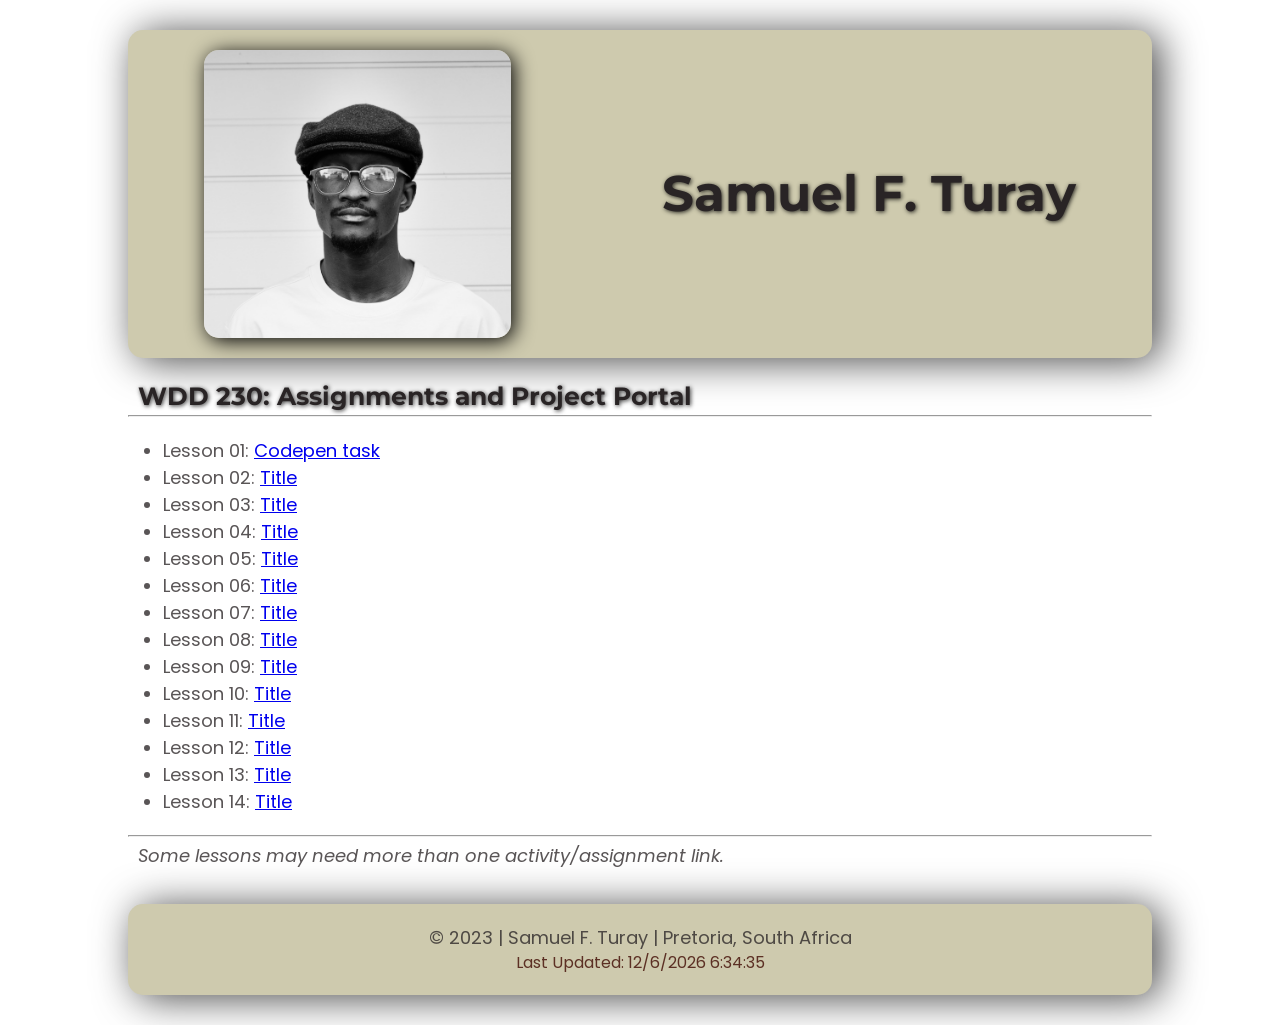
==== index.html @ 3f22309e "Renamed my base CSS file to 'small' and added a new css file called 'medium' for my media queries." ====
<!DOCTYPE html>
<html lang="en">
  <head>
    <meta charset="UTF-8" />
    <meta name="viewport" content="width=device-width, initial-scale=1.0" />
    <title>Samuel Turay Home Portal</title>
    <meta
      name="description"
      content="Samuel Turay Home Portal for Web Frontend Web-development WDD230 (Winter Semester)"
    />
    <link rel="preconnect" href="https://fonts.googleapis.com" />
    <link rel="preconnect" href="https://fonts.gstatic.com" crossorigin />
    <link
      href="https://fonts.googleapis.com/css2?family=Montserrat:wght@400;700&family=Poppins&display=swap"
      rel="stylesheet"
    />
    <link rel="stylesheet" href="styles/normalize.css" />
    <link rel="stylesheet" href="styles/small.css" />
    <link rel="stylesheet" href="styles/medium.css" />
  </head>

  <body>
    <header>
      <img
        class="auhtor-img"
        src="images/WEB-1-4.jpg"
        alt="Image of the author"
      />
      <h1>Samuel F. Turay</h1>
    </header>

    <main>
      <section class="list-link">
        <h2>WDD 230: Assignments and Project Portal</h2>
        <hr />
        <ul class="links">
          <li class="weeks week2">
            Lesson 01:
            <a
              href="https://codepen.io/KoiMonga/pen/WNKxExb"
              target="_blank"
              rel=""
            >
              Codepen task
            </a>
          </li>
          <li class="weeks week2">
            Lesson 02:
            <a href="./" target="_blank" rel="">Title</a>
          </li>
          <li class="weeks week3">
            Lesson 03:
            <a href="./" target="_blank" rel="">Title</a>
          </li>
          <li class="weeks week4">
            Lesson 04:
            <a href="./" target="_blank" rel="">Title</a>
          </li>
          <li class="weeks week5">
            Lesson 05:
            <a href="./" target="_blank" rel="">Title</a>
          </li>
          <li class="weeks week6">
            Lesson 06:
            <a href="./" target="_blank" rel="">Title</a>
          </li>
          <li class="weeks week7">
            Lesson 07:
            <a href="./" target="_blank" rel="">Title</a>
          </li>
          <li class="weeks week8">
            Lesson 08:
            <a href="./" target="_blank" rel="">Title</a>
          </li>
          <li class="weeks week9">
            Lesson 09:
            <a href="./" target="_blank" rel="">Title</a>
          </li>
          <li class="weeks week10">
            Lesson 10:
            <a href="./" target="_blank" rel="">Title</a>
          </li>
          <li class="weeks week11">
            Lesson 11:
            <a href="./" target="_blank" rel="">Title</a>
          </li>
          <li class="weeks week12">
            Lesson 12:
            <a href="./" target="_blank" rel="">Title</a>
          </li>
          <li class="weeks week13">
            Lesson 13:
            <a href="./" target="_blank" rel="">Title</a>
          </li>
          <li class="weeks week14">
            Lesson 14:
            <a href="./" target="_blank" rel="">Title</a>
          </li>
        </ul>
        <hr />
        <p>
          <em>Some lessons may need more than one activity/assignment link.</em>
        </p>
      </section>
    </main>
    <footer>
      <p>&copy; 2023 | Samuel F. Turay | Pretoria, South Africa</p>
      <p class="update-date">
        Last Updated:
        <span class="date"></span>
      </p>
    </footer>

    <script src="scripts/homePortal.js"></script>
  </body>
</html>
---- styles/small.css ----
:root {
  --bg-color: #cecaae;
  --header-color: #292425;
  --paragraph-color: #292425c6;

  --header-font: "Montserrat", sans-serif;
  --paragraph-font: "Poppins", sans-serif;

  --text-shadow: 1px 1px 4px rgba(0, 0, 0, 0.798);
  --image-shadow: 3px 3px 2rem #000;
  --shadow-box: 8px 3px 4rem rgba(0, 0, 0, 0.734);
}

* {
  margin: 0;
  padding: 0;
  box-sizing: inherit;
}

html {
  font-size: 62.5%;
  box-sizing: border-box;
}

body {
  color: var(--paragraph-color);
  font-family: var(--paragraph-font);
  font-size: 1.5rem;
  line-height: 1.5;
}

header {
  background-color: var(--bg-color);
  display: flex;
  flex-direction: column;
  align-items: center;
  justify-content: space-around;
  padding: 2rem 0;
  margin-bottom: 2rem;
}

header,
h2 {
  color: var(--header-color);
  font-family: var(--header-font);
  font-size: 1.6rem;
}

h2 {
  padding: 0 1rem;
}

img {
  width: 40%;
}

ul {
  padding: 2rem 3.5rem;
}

section p {
  padding: 5px 1rem;
}

footer {
  background-color: var(--bg-color);
  text-align: center;
  padding: 2rem 4rem;
  margin-top: 3rem;
}

.update-date {
  color: #5c3024;
  font-size: 1.4rem;
}
---- styles/medium.css ----
@media only screen and (min-width: 32.5em) {
  body {
    max-width: 80vw;
    margin: 3rem auto;
    font-size: 1.8rem;
  }

  header {
    flex-direction: row;
  }

  header,
  h2 {
    font-size: 2.5rem;
    text-shadow: var(--text-shadow);
  }

  img {
    width: 30%;
    box-shadow: var(--image-shadow);
  }

  header,
  img,
  footer {
    border-radius: 1.5rem;
  }

  header,
  footer {
    box-shadow: var(--shadow-box);
  }

  .update-date {
    font-size: 1.6rem;
  }
}
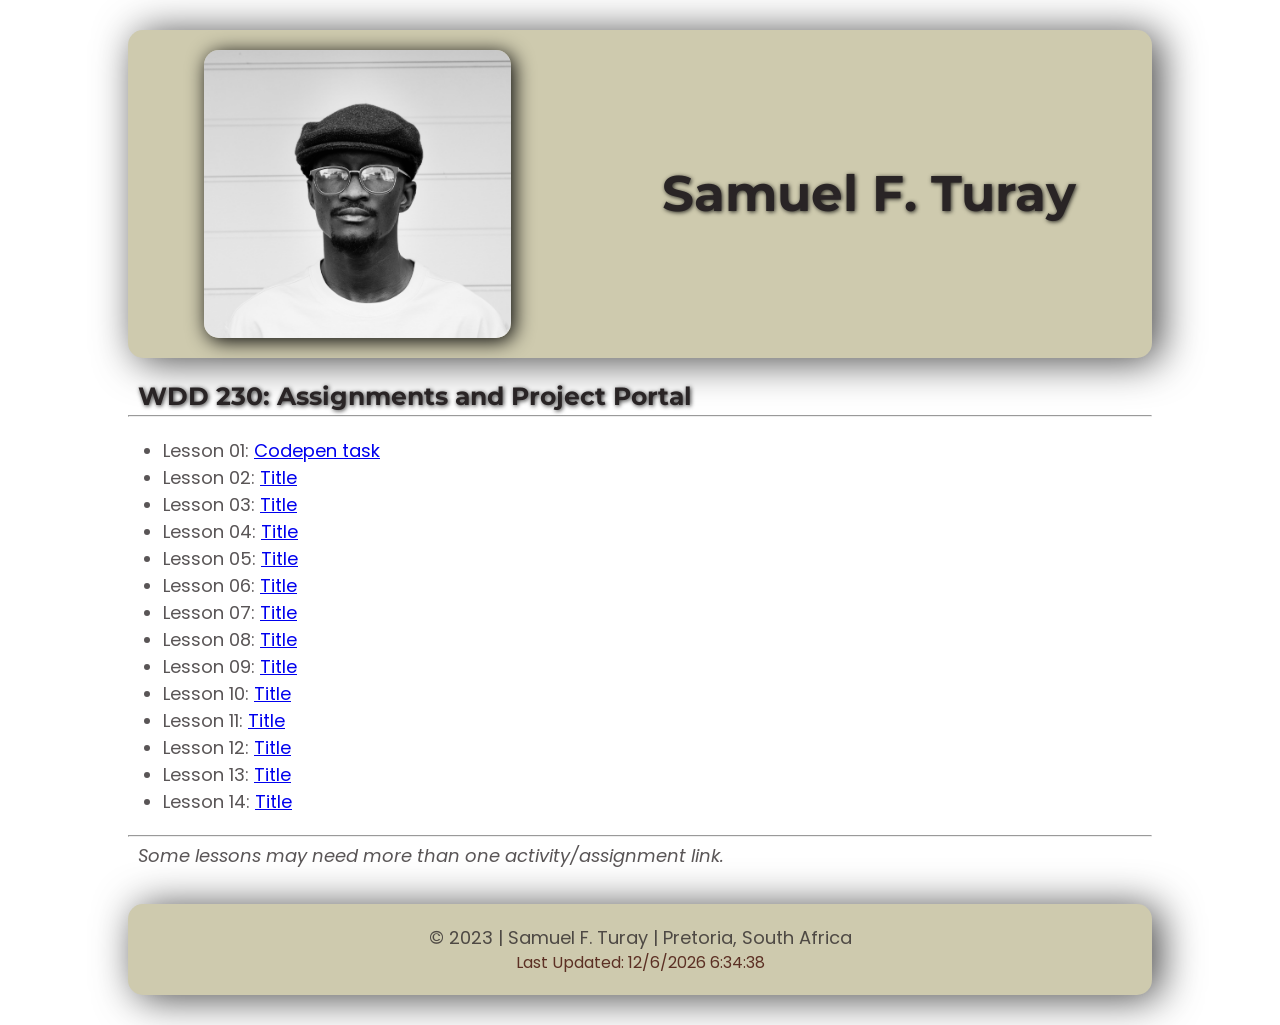
==== commit 445746bc: "I changed the name of the main css file to 'small', and added a new css file name 'medium' for my me" ====
--- a/index.html
+++ b/index.html
@@ -28,7 +28,7 @@
       />
       <h1>Samuel F. Turay</h1>
     </header>
-
+    <!-- I'm adding this comment so that I can push my files to my repository -->
     <main>
       <section class="list-link">
         <h2>WDD 230: Assignments and Project Portal</h2>
--- a/styles/small.css
+++ b/styles/small.css
@@ -73,3 +73,4 @@
   color: #5c3024;
   font-size: 1.4rem;
 }
+/* Don't minf this comment as well */
--- a/styles/medium.css
+++ b/styles/medium.css
@@ -35,3 +35,4 @@
     font-size: 1.6rem;
   }
 }
+/* Don't mind the comment */
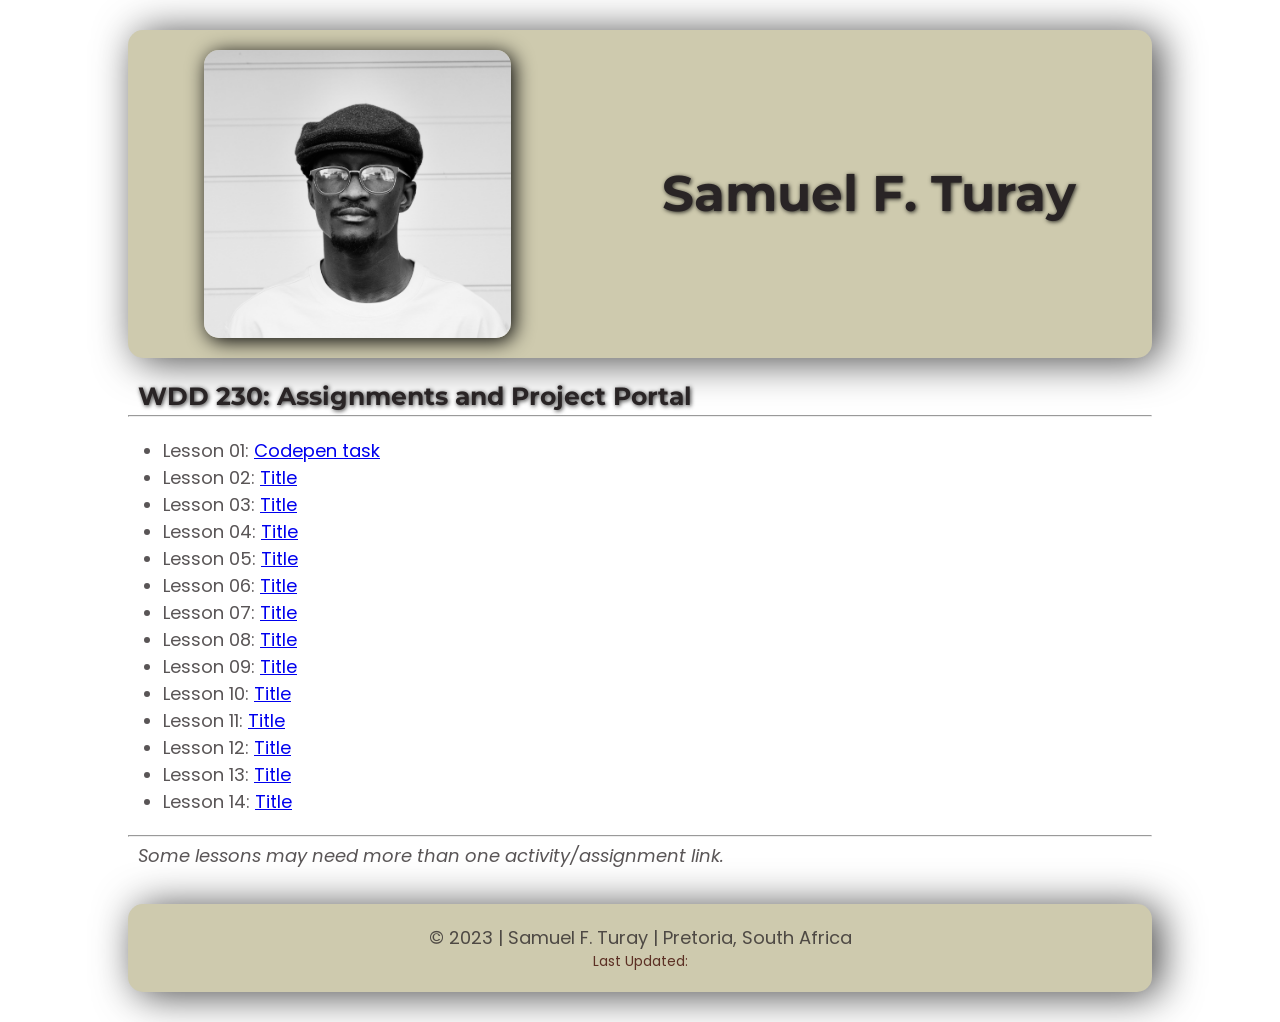
==== commit b4d6e858: "Finished building the 'Design Principles' document webpage. Also renamed my portal folders as advise" ====
--- a/index.html
+++ b/index.html
@@ -21,11 +21,7 @@
 
   <body>
     <header>
-      <img
-        class="auhtor-img"
-        src="images/WEB-1-4.jpg"
-        alt="Image of the author"
-      />
+      <img class="auhtor-img" src="images/web.jpg" alt="Image of the author" />
       <h1>Samuel F. Turay</h1>
     </header>
     <!-- I'm adding this comment so that I can push my files to my repository -->
@@ -105,12 +101,12 @@
     </main>
     <footer>
       <p>&copy; 2023 | Samuel F. Turay | Pretoria, South Africa</p>
-      <p class="update-date">
+      <p id="update-date">
         Last Updated:
         <span class="date"></span>
       </p>
     </footer>
 
-    <script src="scripts/homePortal.js"></script>
+    <script src="scripts/homeportal.js"></script>
   </body>
 </html>
--- a/styles/small.css
+++ b/styles/small.css
@@ -69,7 +69,7 @@
   margin-top: 3rem;
 }
 
-.update-date {
+#update-date {
   color: #5c3024;
   font-size: 1.4rem;
 }
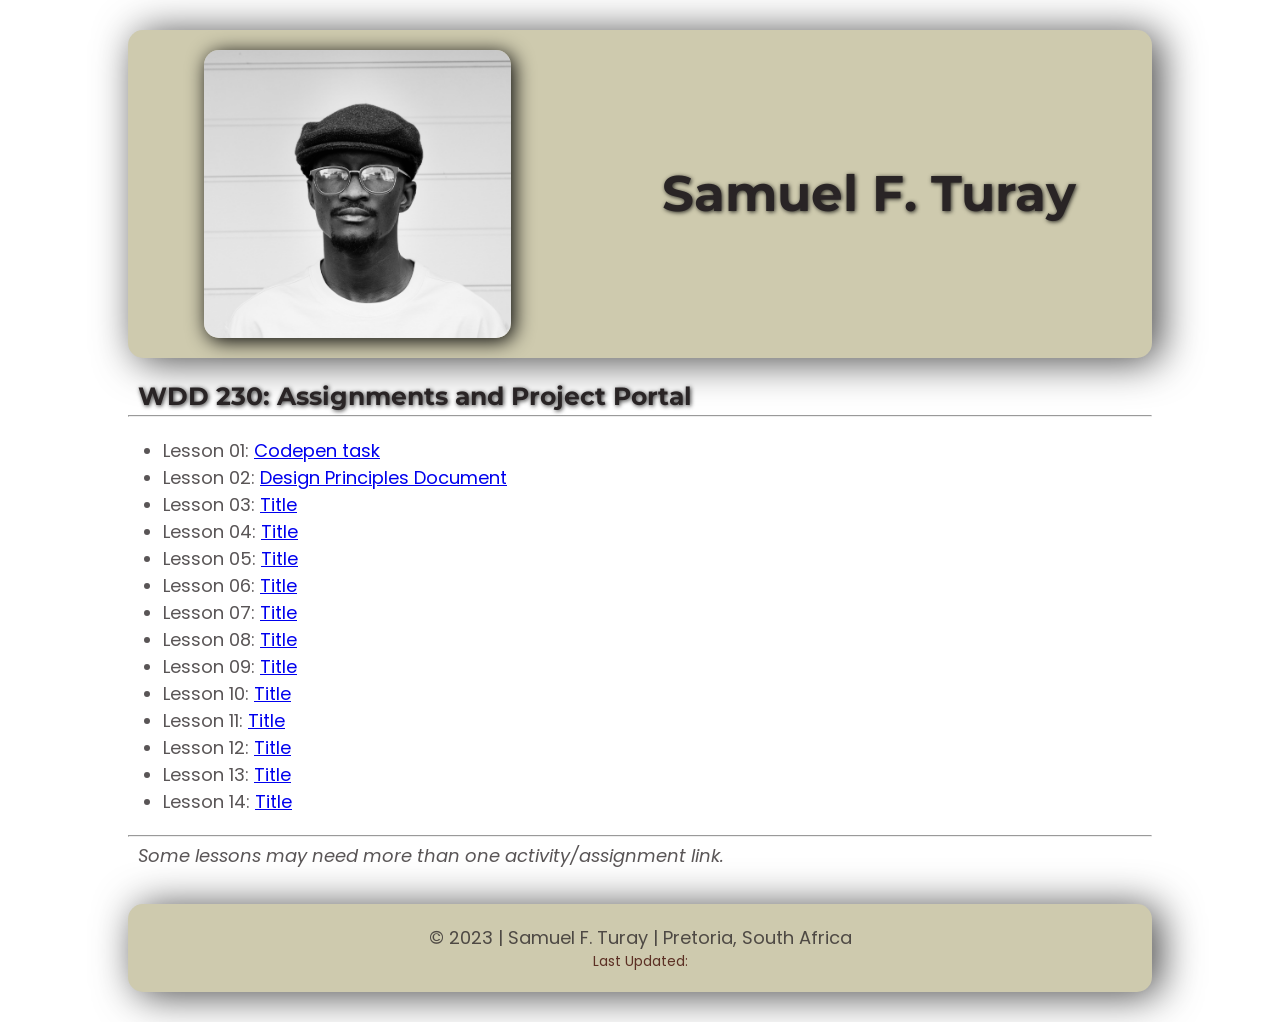
==== commit 3b545c7d: "Added the design principle document link to my portal." ====
--- a/index.html
+++ b/index.html
@@ -42,7 +42,13 @@
           </li>
           <li class="weeks week2">
             Lesson 02:
-            <a href="./" target="_blank" rel="">Title</a>
+            <a
+              href="https://koigor97.github.io/wdd230/lesson2/design-principles.html"
+              target="_blank"
+              rel=""
+            >
+              Design Principles Document
+            </a>
           </li>
           <li class="weeks week3">
             Lesson 03:
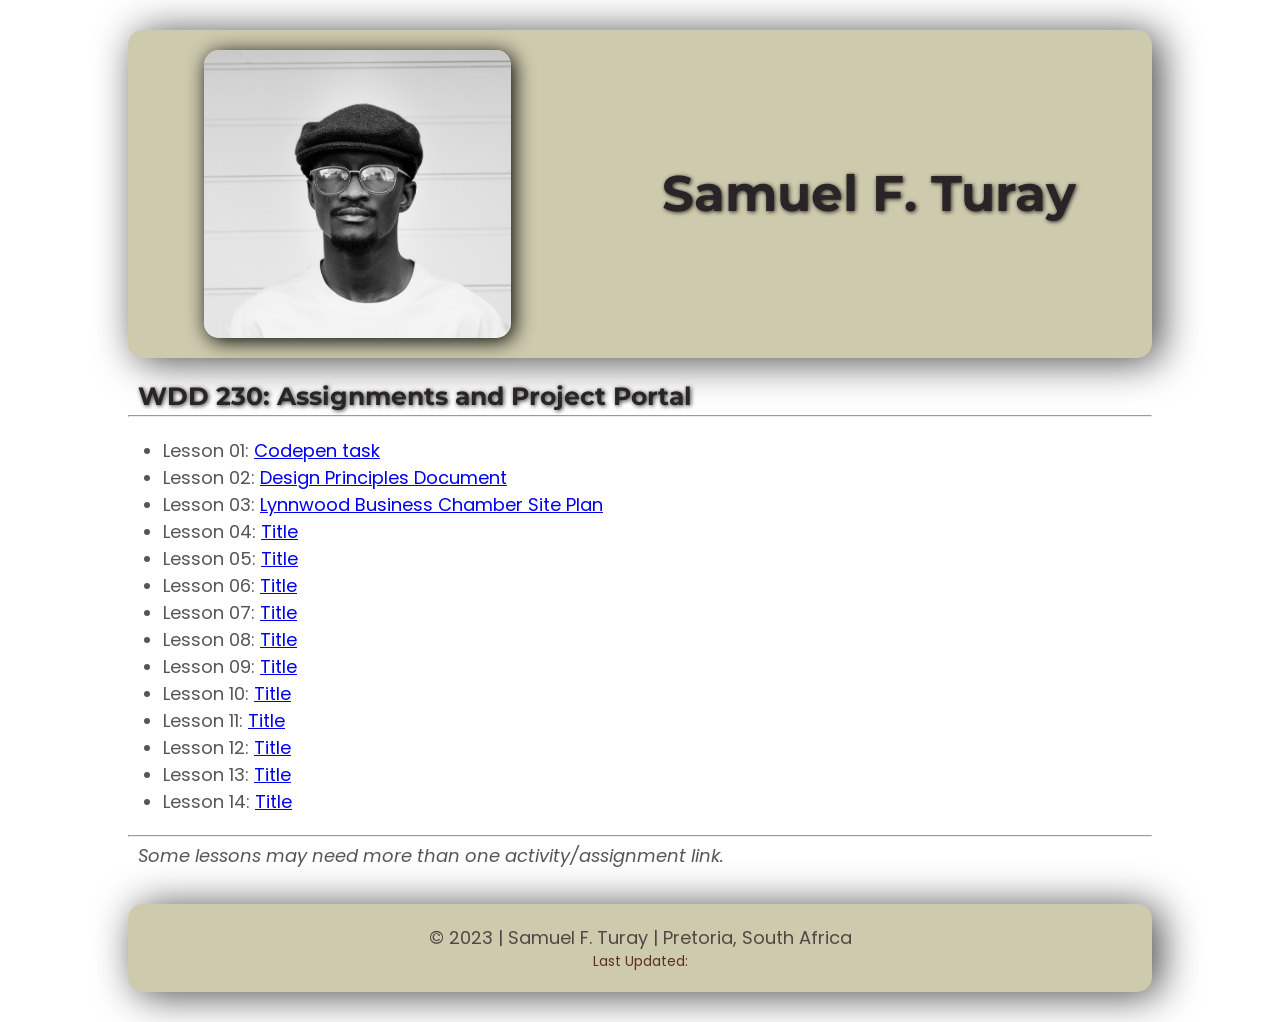
==== commit 34f65fe5: "Added the link to my Chamber of Commerce website site plan to my portal page." ====
--- a/index.html
+++ b/index.html
@@ -52,7 +52,7 @@
           </li>
           <li class="weeks week3">
             Lesson 03:
-            <a href="./" target="_blank" rel="">Title</a>
+            <a href="https://koigor97.github.io/wdd230/lesson3/index.html" target="_blank" rel="">Lynnwood Business Chamber Site Plan</a>
           </li>
           <li class="weeks week4">
             Lesson 04:
@@ -109,7 +109,7 @@
       <p>&copy; 2023 | Samuel F. Turay | Pretoria, South Africa</p>
       <p id="update-date">
         Last Updated:
-        <span class="date"></span>
+        <span id="date"></span>
       </p>
     </footer>
 
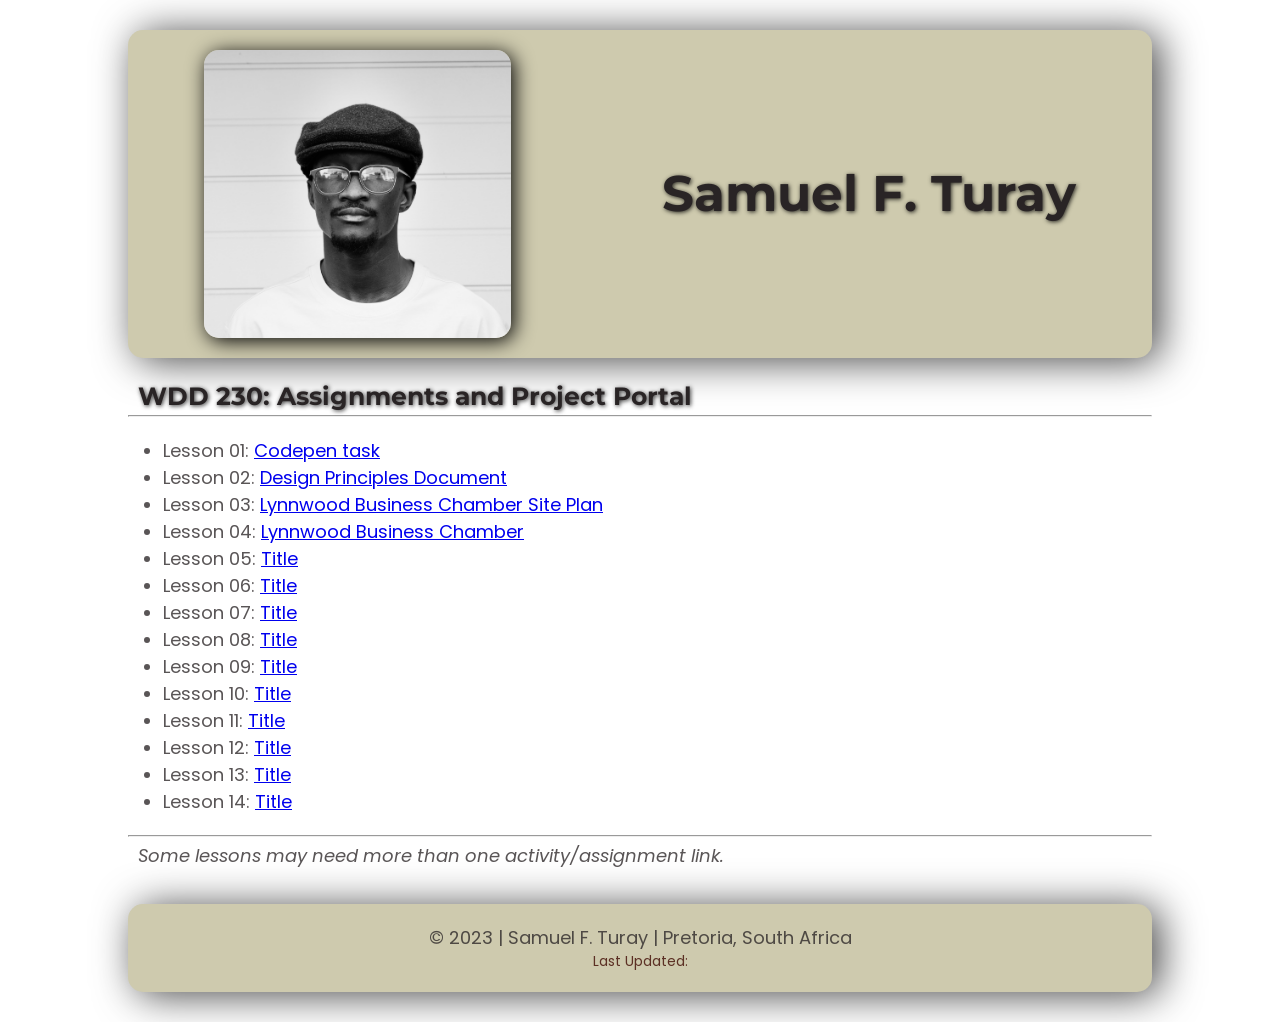
==== commit 1137a970: "Added the Chamber of Commerce site link to my Home Portal." ====
--- a/index.html
+++ b/index.html
@@ -56,7 +56,7 @@
           </li>
           <li class="weeks week4">
             Lesson 04:
-            <a href="./" target="_blank" rel="">Title</a>
+            <a href="https://koigor97.github.io/wdd230/chamber/" target="_blank" rel="">Lynnwood Business Chamber</a>
           </li>
           <li class="weeks week5">
             Lesson 05:
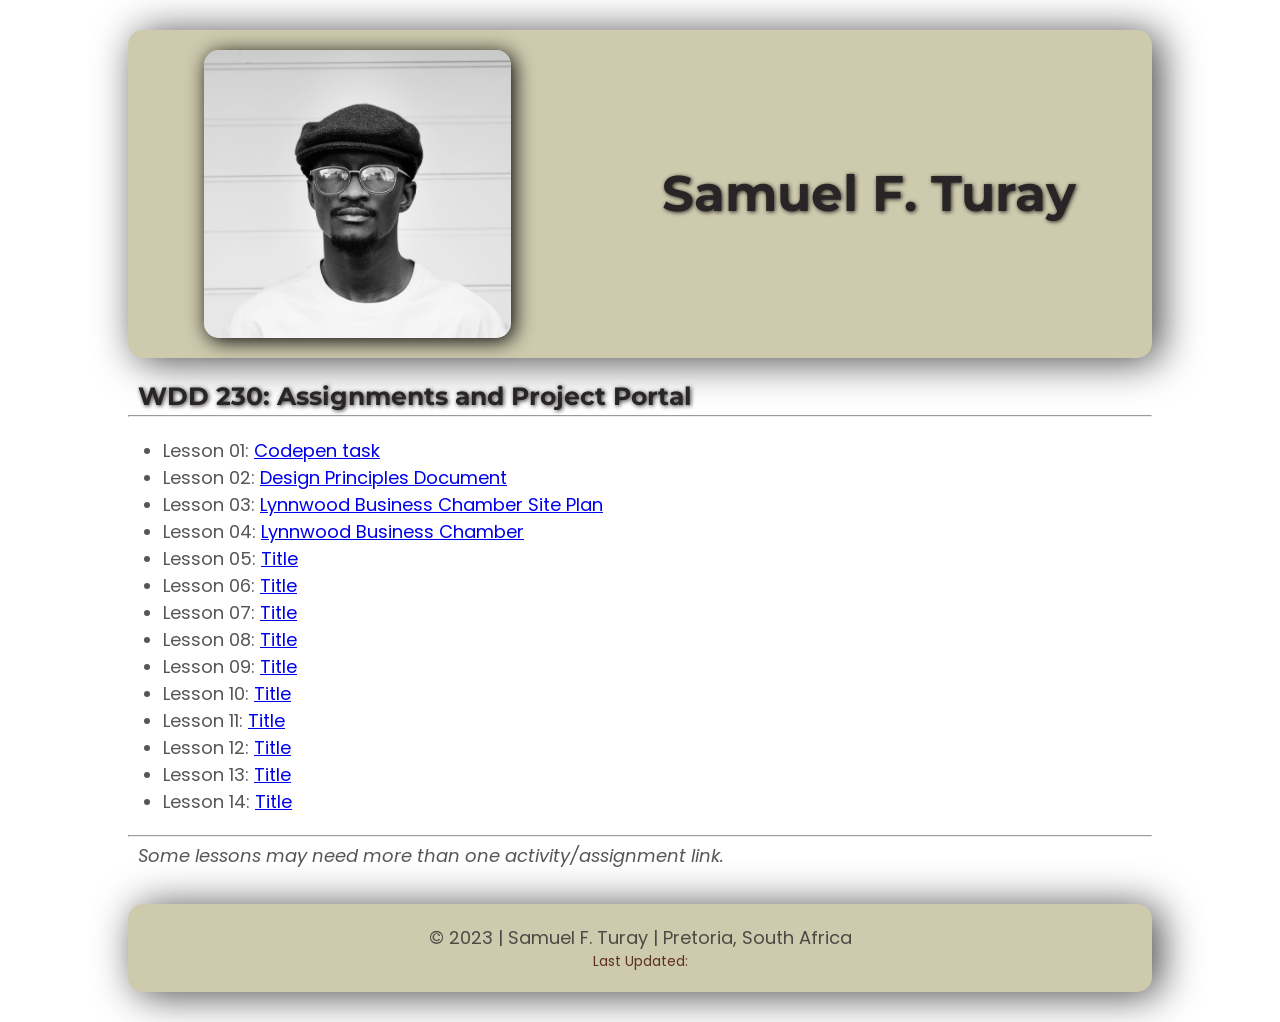
==== commit 474fc1af: "Added the favicon for my Home Portal page and convert my profile image to webp" ====
--- a/index.html
+++ b/index.html
@@ -1,118 +1,113 @@
 <!DOCTYPE html>
 <html lang="en">
-  <head>
-    <meta charset="UTF-8" />
-    <meta name="viewport" content="width=device-width, initial-scale=1.0" />
-    <title>Samuel Turay Home Portal</title>
-    <meta
-      name="description"
-      content="Samuel Turay Home Portal for Web Frontend Web-development WDD230 (Winter Semester)"
-    />
-    <link rel="preconnect" href="https://fonts.googleapis.com" />
-    <link rel="preconnect" href="https://fonts.gstatic.com" crossorigin />
-    <link
-      href="https://fonts.googleapis.com/css2?family=Montserrat:wght@400;700&family=Poppins&display=swap"
-      rel="stylesheet"
-    />
-    <link rel="stylesheet" href="styles/normalize.css" />
-    <link rel="stylesheet" href="styles/small.css" />
-    <link rel="stylesheet" href="styles/medium.css" />
-  </head>
 
-  <body>
-    <header>
-      <img class="auhtor-img" src="images/web.jpg" alt="Image of the author" />
-      <h1>Samuel F. Turay</h1>
-    </header>
-    <!-- I'm adding this comment so that I can push my files to my repository -->
-    <main>
-      <section class="list-link">
-        <h2>WDD 230: Assignments and Project Portal</h2>
-        <hr />
-        <ul class="links">
-          <li class="weeks week2">
-            Lesson 01:
-            <a
-              href="https://codepen.io/KoiMonga/pen/WNKxExb"
-              target="_blank"
-              rel=""
-            >
-              Codepen task
-            </a>
-          </li>
-          <li class="weeks week2">
-            Lesson 02:
-            <a
-              href="https://koigor97.github.io/wdd230/lesson2/design-principles.html"
-              target="_blank"
-              rel=""
-            >
-              Design Principles Document
-            </a>
-          </li>
-          <li class="weeks week3">
-            Lesson 03:
-            <a href="https://koigor97.github.io/wdd230/lesson3/index.html" target="_blank" rel="">Lynnwood Business Chamber Site Plan</a>
-          </li>
-          <li class="weeks week4">
-            Lesson 04:
-            <a href="https://koigor97.github.io/wdd230/chamber/" target="_blank" rel="">Lynnwood Business Chamber</a>
-          </li>
-          <li class="weeks week5">
-            Lesson 05:
-            <a href="./" target="_blank" rel="">Title</a>
-          </li>
-          <li class="weeks week6">
-            Lesson 06:
-            <a href="./" target="_blank" rel="">Title</a>
-          </li>
-          <li class="weeks week7">
-            Lesson 07:
-            <a href="./" target="_blank" rel="">Title</a>
-          </li>
-          <li class="weeks week8">
-            Lesson 08:
-            <a href="./" target="_blank" rel="">Title</a>
-          </li>
-          <li class="weeks week9">
-            Lesson 09:
-            <a href="./" target="_blank" rel="">Title</a>
-          </li>
-          <li class="weeks week10">
-            Lesson 10:
-            <a href="./" target="_blank" rel="">Title</a>
-          </li>
-          <li class="weeks week11">
-            Lesson 11:
-            <a href="./" target="_blank" rel="">Title</a>
-          </li>
-          <li class="weeks week12">
-            Lesson 12:
-            <a href="./" target="_blank" rel="">Title</a>
-          </li>
-          <li class="weeks week13">
-            Lesson 13:
-            <a href="./" target="_blank" rel="">Title</a>
-          </li>
-          <li class="weeks week14">
-            Lesson 14:
-            <a href="./" target="_blank" rel="">Title</a>
-          </li>
-        </ul>
-        <hr />
-        <p>
-          <em>Some lessons may need more than one activity/assignment link.</em>
-        </p>
-      </section>
-    </main>
-    <footer>
-      <p>&copy; 2023 | Samuel F. Turay | Pretoria, South Africa</p>
-      <p id="update-date">
-        Last Updated:
-        <span id="date"></span>
+<head>
+  <meta charset="UTF-8" />
+  <meta name="viewport" content="width=device-width, initial-scale=1.0" />
+  <title>Samuel Turay Home Portal</title>
+  <meta name="description"
+    content="Samuel Turay Home Portal for Web Frontend Web-development WDD230 (Winter Semester)" />
+  <link rel="apple-touch-icon" sizes="180x180" href="apple-touch-icon.png">
+  <link rel="icon" type="image/png" sizes="32x32" href="favicon-32x32.png">
+  <link rel="icon" type="image/png" sizes="16x16" href="favicon-16x16.png">
+  <link rel="manifest" href="site.webmanifest">
+  <link rel="preconnect" href="https://fonts.googleapis.com" />
+  <link rel="preconnect" href="https://fonts.gstatic.com" crossorigin />
+  <link href="https://fonts.googleapis.com/css2?family=Montserrat:wght@400;700&family=Poppins&display=swap"
+    rel="stylesheet" />
+  <link rel="stylesheet" href="styles/normalize.css" />
+  <link rel="stylesheet" href="styles/small.css" />
+  <link rel="stylesheet" href="styles/medium.css" />
+</head>
+
+<body>
+  <header>
+    <img class="auhtor-img" src="images/profile.webp" alt="Image of the author" />
+    <h1>Samuel F. Turay</h1>
+  </header>
+  <!-- I'm adding this comment so that I can push my files to my repository -->
+  <main>
+    <section class="list-link">
+      <h2>WDD 230: Assignments and Project Portal</h2>
+      <hr />
+      <ul class="links">
+        <li class="weeks week2">
+          Lesson 01:
+          <a href="https://codepen.io/KoiMonga/pen/WNKxExb" target="_blank" rel="">
+            Codepen task
+          </a>
+        </li>
+        <li class="weeks week2">
+          Lesson 02:
+          <a href="https://koigor97.github.io/wdd230/lesson2/design-principles.html" target="_blank" rel="">
+            Design Principles Document
+          </a>
+        </li>
+        <li class="weeks week3">
+          Lesson 03:
+          <a href="https://koigor97.github.io/wdd230/lesson3/index.html" target="_blank" rel="">Lynnwood Business
+            Chamber Site Plan</a>
+        </li>
+        <li class="weeks week4">
+          Lesson 04:
+          <a href="https://koigor97.github.io/wdd230/chamber/" target="_blank" rel="">Lynnwood Business Chamber</a>
+        </li>
+        <li class="weeks week5">
+          Lesson 05:
+          <a href="./" target="_blank" rel="">Title</a>
+        </li>
+        <li class="weeks week6">
+          Lesson 06:
+          <a href="./" target="_blank" rel="">Title</a>
+        </li>
+        <li class="weeks week7">
+          Lesson 07:
+          <a href="./" target="_blank" rel="">Title</a>
+        </li>
+        <li class="weeks week8">
+          Lesson 08:
+          <a href="./" target="_blank" rel="">Title</a>
+        </li>
+        <li class="weeks week9">
+          Lesson 09:
+          <a href="./" target="_blank" rel="">Title</a>
+        </li>
+        <li class="weeks week10">
+          Lesson 10:
+          <a href="./" target="_blank" rel="">Title</a>
+        </li>
+        <li class="weeks week11">
+          Lesson 11:
+          <a href="./" target="_blank" rel="">Title</a>
+        </li>
+        <li class="weeks week12">
+          Lesson 12:
+          <a href="./" target="_blank" rel="">Title</a>
+        </li>
+        <li class="weeks week13">
+          Lesson 13:
+          <a href="./" target="_blank" rel="">Title</a>
+        </li>
+        <li class="weeks week14">
+          Lesson 14:
+          <a href="./" target="_blank" rel="">Title</a>
+        </li>
+      </ul>
+      <hr />
+      <p>
+        <em>Some lessons may need more than one activity/assignment link.</em>
       </p>
-    </footer>
+    </section>
+  </main>
+  <footer>
+    <p>&copy; 2023 | Samuel F. Turay | Pretoria, South Africa</p>
+    <p id="update-date">
+      Last Updated:
+      <span id="date"></span>
+    </p>
+  </footer>
 
-    <script src="scripts/homeportal.js"></script>
-  </body>
-</html>
+  <script src="scripts/homeportal.js"></script>
+</body>
+
+</html>
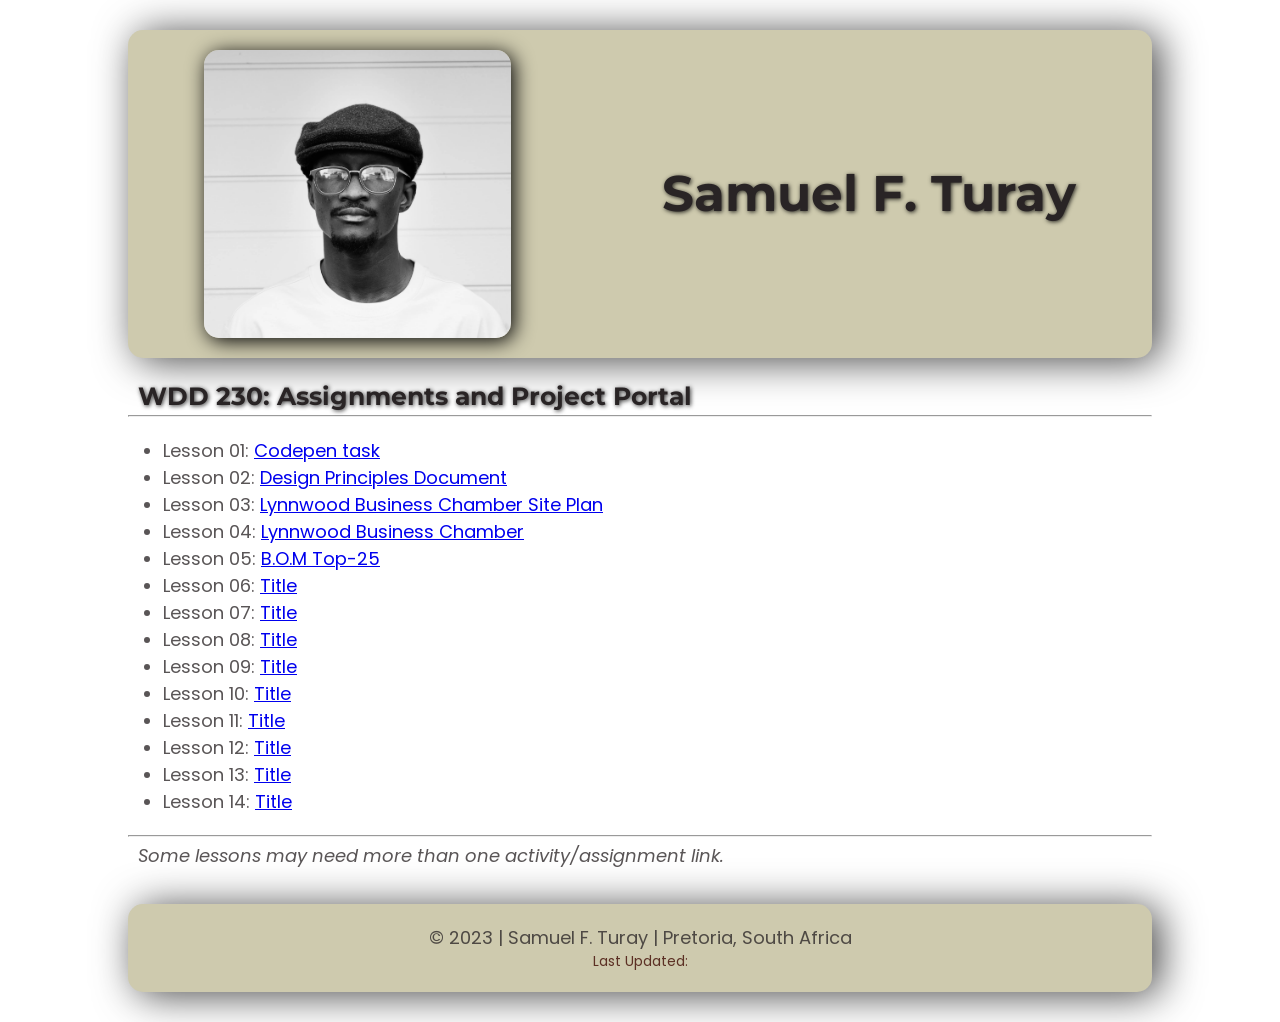
==== commit 043c46f6: "Added the Book Of Mormon Top 25 link to my portal Home Page" ====
--- a/index.html
+++ b/index.html
@@ -54,7 +54,7 @@
         </li>
         <li class="weeks week5">
           Lesson 05:
-          <a href="./" target="_blank" rel="">Title</a>
+          <a href="https://koigor97.github.io/wdd230/lesson4/bom.html" target="_blank" rel="">B.O.M Top-25</a>
         </li>
         <li class="weeks week6">
           Lesson 06:
